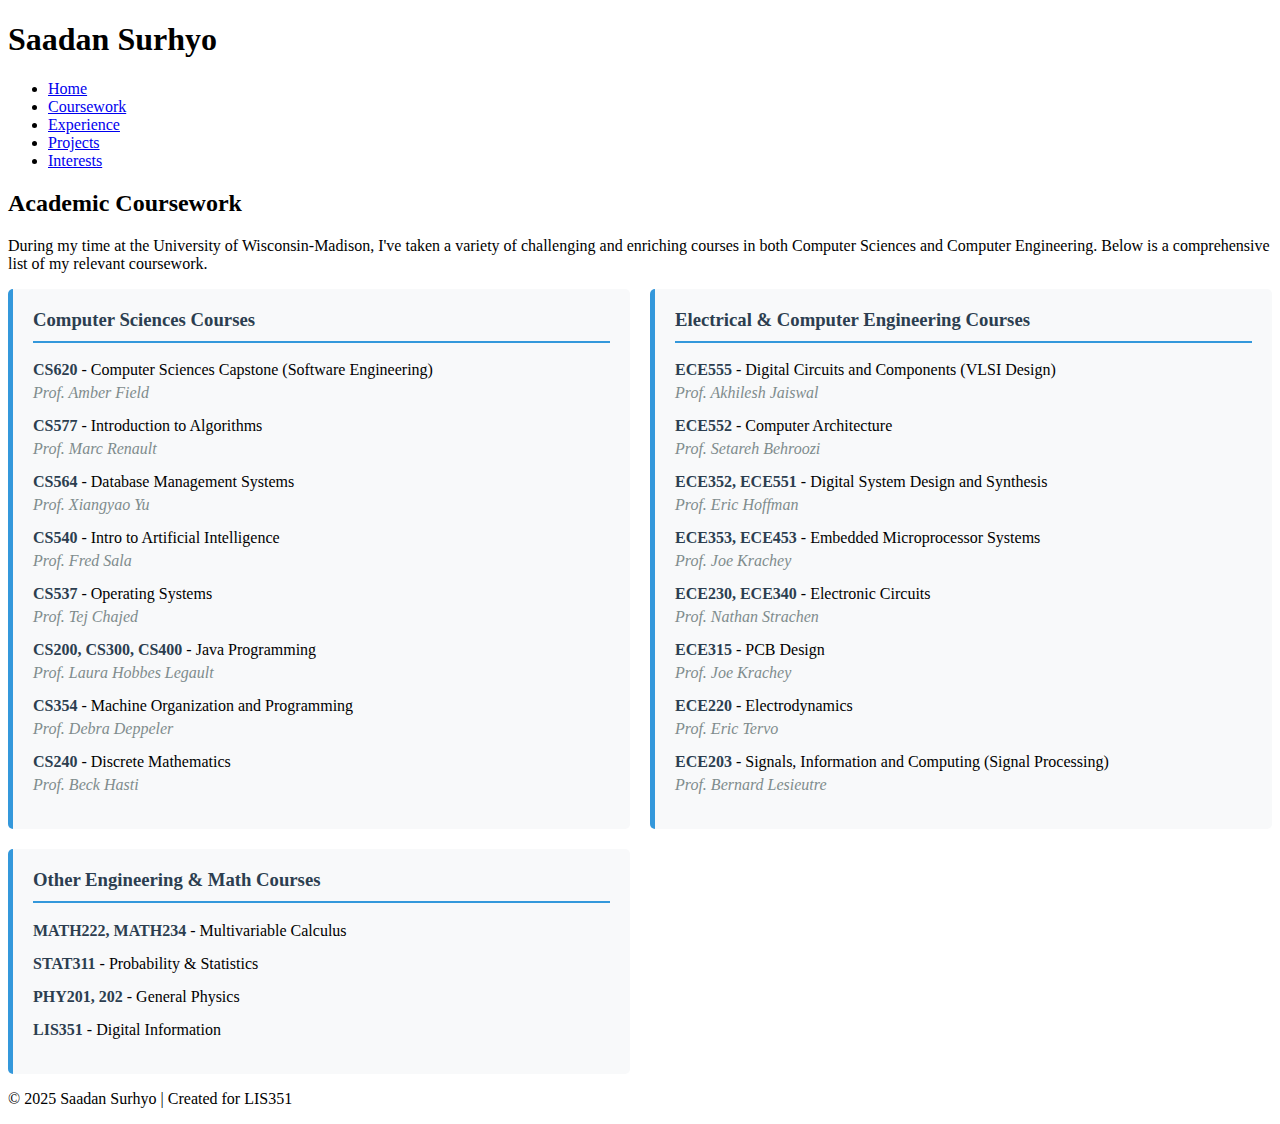
==== courses/coursework.html @ 4c5a2711 "version -1.0" ====
<!DOCTYPE html>
<html lang="en">
<head>
    <meta charset="UTF-8">
    <title>Coursework | Saadan Surhyo</title>
    <meta name="viewport" content="width=device-width, initial-scale=1">
    <link rel="stylesheet" href="../style.css">
    <style>
        .course-container {
            display: grid;
            grid-template-columns: repeat(auto-fill, minmax(450px, 1fr));
            gap: 20px;
        }
        
        .course-group {
            background-color: #f8f9fa;
            padding: 20px;
            border-radius: 5px;
            border-left: 5px solid #3498db;
        }
        
        .course-group h3 {
            margin-top: 0;
            color: #2c3e50;
            border-bottom: 2px solid #3498db;
            padding-bottom: 10px;
        }
        
        .course {
            margin-bottom: 15px;
        }
        
        .course-code {
            font-weight: bold;
            color: #2c3e50;
        }
        
        .professor {
            color: #7f8c8d;
            font-style: italic;
            display: block;
            margin-top: 5px;
        }
    </style>
</head>
<body>
    <header>
        <h1>Saadan Surhyo</h1>
        <nav>
            <ul>
                <li><a href="../index.html">Home</a></li>
                <li><a href="coursework.html">Coursework</a></li>
                <li><a href="../experience/workexp.html">Experience</a></li>
                <li><a href="../projects/projects.html">Projects</a></li>
                <li><a href="../interests/interests.html">Interests</a></li>
            </ul>
        </nav>
    </header>

    <main>
        <section>
            <h2>Academic Coursework</h2>
            <p>During my time at the University of Wisconsin-Madison, I've taken a variety of challenging and enriching courses in both Computer Sciences and Computer Engineering. Below is a comprehensive list of my relevant coursework.</p>
            
            <div class="course-container">
                <div class="course-group">
                    <h3>Computer Sciences Courses</h3>
                    
                    <div class="course">
                        <span class="course-code">CS620</span> - Computer Sciences Capstone (Software Engineering)
                        <span class="professor">Prof. Amber Field</span>
                    </div>
                    
                    <div class="course">
                        <span class="course-code">CS577</span> - Introduction to Algorithms
                        <span class="professor">Prof. Marc Renault</span>
                    </div>
                    
                    <div class="course">
                        <span class="course-code">CS564</span> - Database Management Systems
                        <span class="professor">Prof. Xiangyao Yu</span>
                    </div>
                    
                    <div class="course">
                        <span class="course-code">CS540</span> - Intro to Artificial Intelligence
                        <span class="professor">Prof. Fred Sala</span>
                    </div>
                    
                    <div class="course">
                        <span class="course-code">CS537</span> - Operating Systems
                        <span class="professor">Prof. Tej Chajed</span>
                    </div>
                    
                    <div class="course">
                        <span class="course-code">CS200, CS300, CS400</span> - Java Programming
                        <span class="professor">Prof. Laura Hobbes Legault</span>
                    </div>
                    
                    <div class="course">
                        <span class="course-code">CS354</span> - Machine Organization and Programming
                        <span class="professor">Prof. Debra Deppeler</span>
                    </div>
                    
                    <div class="course">
                        <span class="course-code">CS240</span> - Discrete Mathematics
                        <span class="professor">Prof. Beck Hasti</span>
                    </div>
                </div>
                
                <div class="course-group">
                    <h3>Electrical & Computer Engineering Courses</h3>
                    
                    <div class="course">
                        <span class="course-code">ECE555</span> - Digital Circuits and Components (VLSI Design)
                        <span class="professor">Prof. Akhilesh Jaiswal</span>
                    </div>
                    
                    <div class="course">
                        <span class="course-code">ECE552</span> - Computer Architecture
                        <span class="professor">Prof. Setareh Behroozi</span>
                    </div>
                    
                    <div class="course">
                        <span class="course-code">ECE352, ECE551</span> - Digital System Design and Synthesis
                        <span class="professor">Prof. Eric Hoffman</span>
                    </div>
                    
                    <div class="course">
                        <span class="course-code">ECE353, ECE453</span> - Embedded Microprocessor Systems
                        <span class="professor">Prof. Joe Krachey</span>
                    </div>
                    
                    <div class="course">
                        <span class="course-code">ECE230, ECE340</span> - Electronic Circuits
                        <span class="professor">Prof. Nathan Strachen</span>
                    </div>
                    
                    <div class="course">
                        <span class="course-code">ECE315</span> - PCB Design
                        <span class="professor">Prof. Joe Krachey</span>
                    </div>
                    
                    <div class="course">
                        <span class="course-code">ECE220</span> - Electrodynamics
                        <span class="professor">Prof. Eric Tervo</span>
                    </div>
                    
                    <div class="course">
                        <span class="course-code">ECE203</span> - Signals, Information and Computing (Signal Processing)
                        <span class="professor">Prof. Bernard Lesieutre</span>
                    </div>
                </div>
                
                <div class="course-group">
                    <h3>Other Engineering & Math Courses</h3>
                    
                    <div class="course">
                        <span class="course-code">MATH222, MATH234</span> - Multivariable Calculus
                    </div>
                    
                    <div class="course">
                        <span class="course-code">STAT311</span> - Probability & Statistics
                    </div>
                    
                    <div class="course">
                        <span class="course-code">PHY201, 202</span> - General Physics
                    </div>
                    
                    <div class="course">
                        <span class="course-code">LIS351</span> - Digital Information
                    </div>
                </div>
            </div>
        </section>
    </main>

    <footer>
        <p>&copy; 2025 Saadan Surhyo | Created for LIS351</p>
    </footer>
</body>
</html>
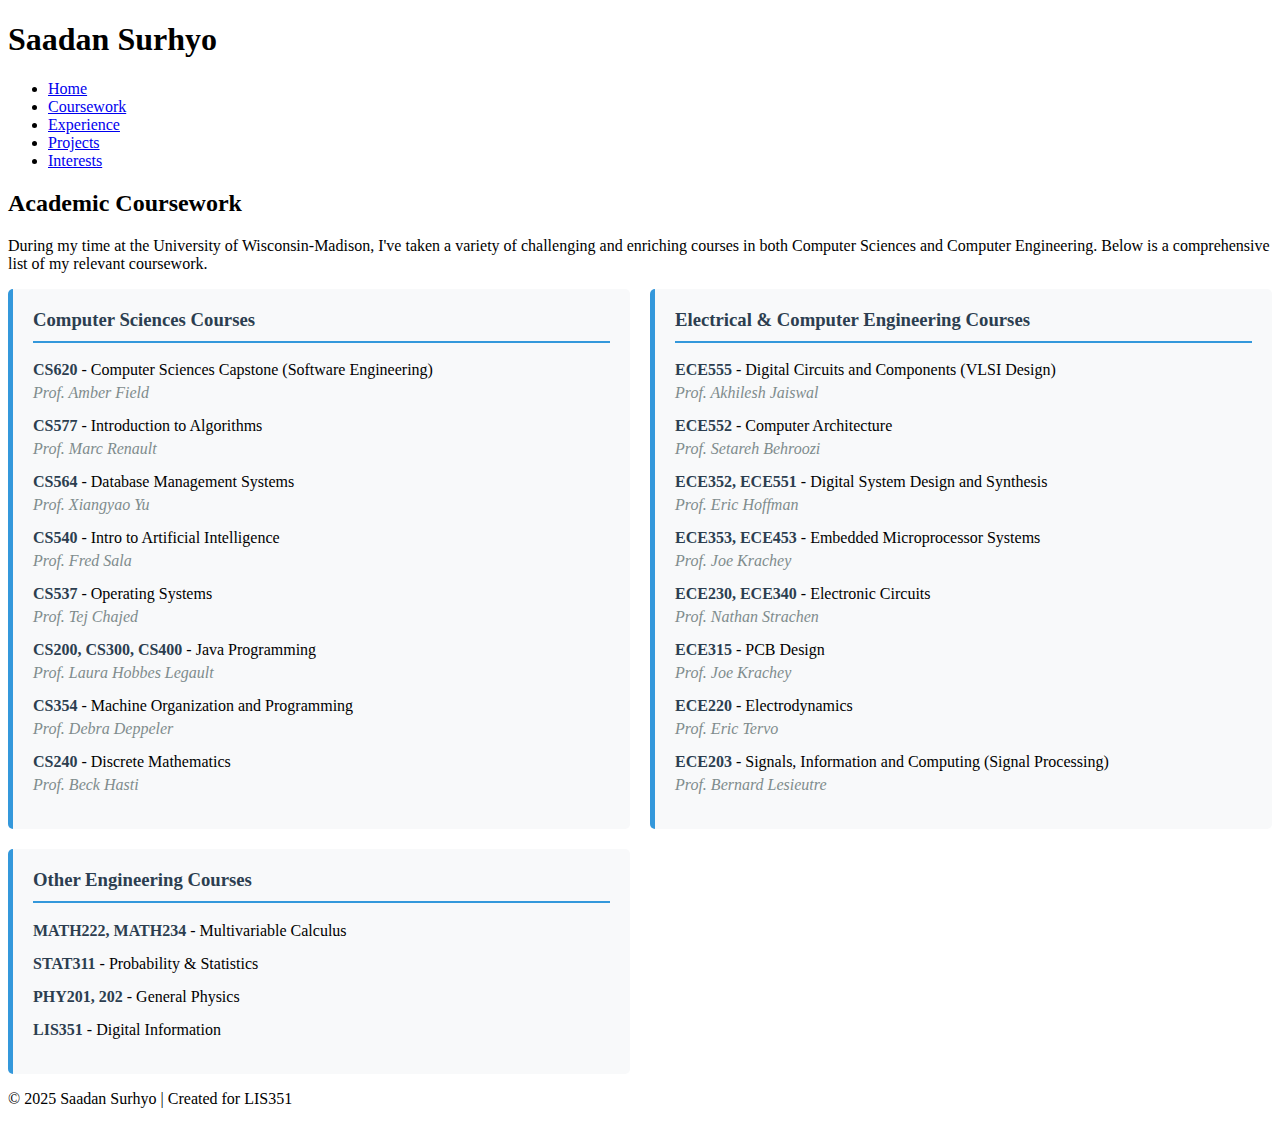
==== commit 645210f2: "version 1.1" ====
--- a/courses/coursework.html
+++ b/courses/coursework.html
@@ -152,7 +152,7 @@
                 </div>
                 
                 <div class="course-group">
-                    <h3>Other Engineering & Math Courses</h3>
+                    <h3>Other Engineering Courses</h3>
                     
                     <div class="course">
                         <span class="course-code">MATH222, MATH234</span> - Multivariable Calculus
